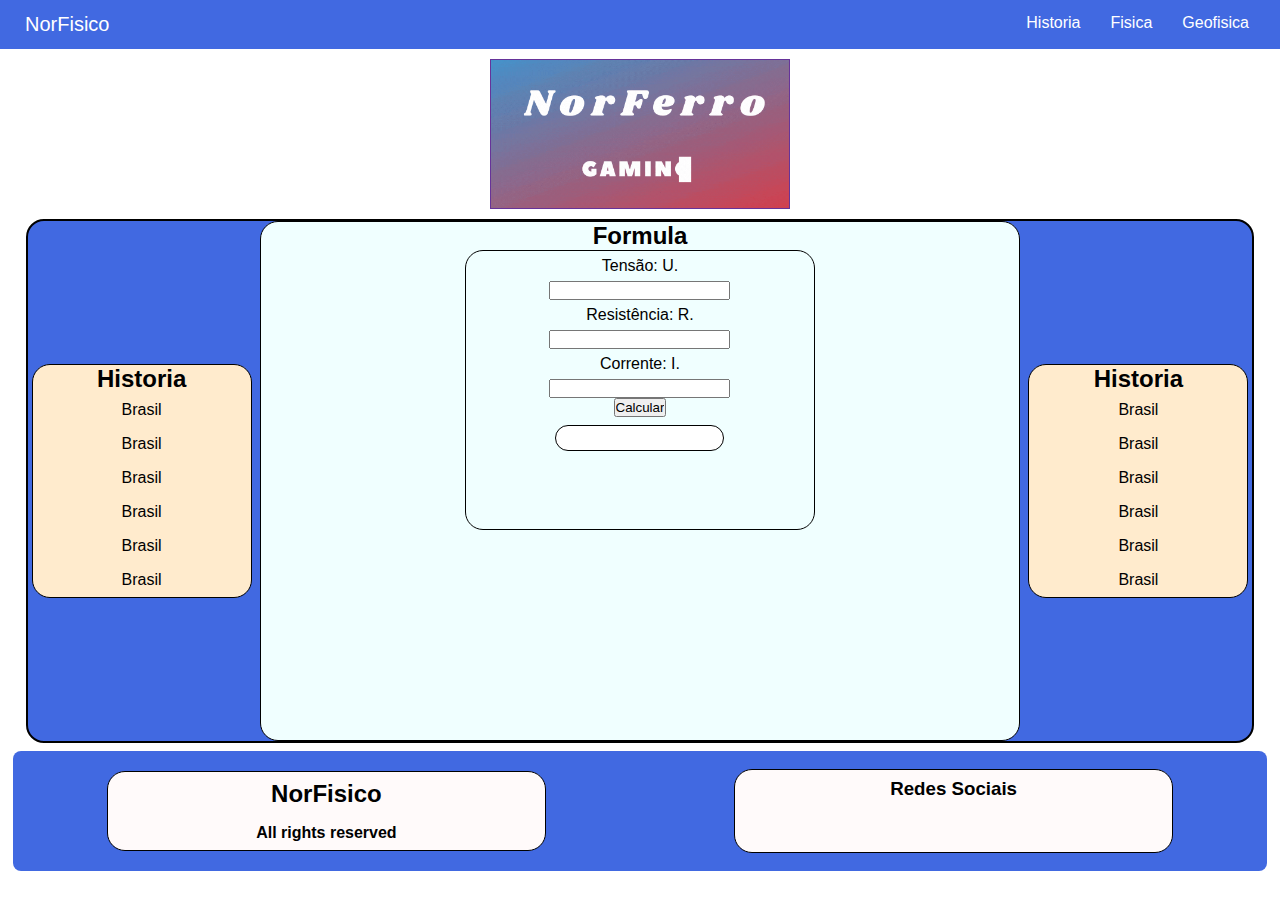
==== index.html @ 51f2b2ad "V0.1" ====
<!DOCTYPE html>
<html lang="en">
<head>
    <meta charset="UTF-8">
    <meta name="viewport" content="width=device-width, initial-scale=1.0">
    <meta http-equiv="X-UA-Compatible" content="ie=edge">
    <link rel="stylesheet" href="css/style.css">
    <title>Desafio Calculadora Cientifica </title>
</head>
<body>
    
    <header class="header-cont">
        <div class="logo"><a href="">NorFisico</a></div><!-- logo -->

        <ul class="menu-cont">
            <a href=""><li>Historia</li></a>
            <a href=""><li>Fisica</li></a>
            <a href=""><li>Geofisica</li></a>
        </ul><!-- menu-cont -->
    </header><!--header-cont-->

    <section class="header-anuncio">
        <div></div>
    </section><!-- header-anuncio -->

    <article class="content">

        <div class="sidebar">
            <h2>Historia</h2>
            <div>Brasil</div>
            <div>Brasil</div>
            <div>Brasil</div>
            <div>Brasil</div>
            <div>Brasil</div>
            <div>Brasil</div>
        </div><!-- sidebar -->

        <div class="nav">
            <h2>Formula</h2>
            <div>
                <label> Tensão: U. </label>
                <input id="tensao" type="text" name="" id="">
                <label> Resistência: R. </label>
                <input id="resit" type="text" name="" id="">
                <label> Corrente: I. </label>
                <input id="corrente" type="text" name="" id="">
                <input id="btn1" type="submit" value="Calcular">
                <h3 id="a1"></h3>
            </div>
        </div><!-- nav -->

        <div class="anuncios">
            <h2>Historia</h2>
            <div>Brasil</div>
            <div>Brasil</div>
            <div>Brasil</div>
            <div>Brasil</div>
            <div>Brasil</div>
            <div>Brasil</div>
        </div><!-- anuncios -->

    </article><!-- content -->

    <footer class="footer-flex">
        <div class="corp1">
            <h2>NorFisico</h2>
            <h4>All rights reserved</h4>
        </div><!-- corp1 -->

        <div class="corp2">
            <h3> Redes Sociais </h3>
            <ul class="corp2-menu">
                <li></li>
                <li></li>
                <li></li>
            </ul><!-- corp2-menu -->
        </div><!-- corp2 -->

    </footer><!-- footer-flex -->
    
    <script src="js/main.js"></script>
</body>
</html>
---- css/style.css ----
*{ margin: 0; padding: 0; box-sizing: border-box; font-family: Arial, Helvetica, sans-serif;}

a{ text-decoration: none; color: black; 
 background-color:; color: white;}

li{ list-style-type: none; font-size: 20px; padding: 8px 4px; 
    margin: 4px 4px; }

/* *********************************************************************** */

div.logo{ margin: 8px 20px ; }
div.logo a{ font-size: 20px; display: block; padding: 5px;}


ul{ display: flex; margin: 0 16px; }
ul.menu-cont a{ }

li{ list-style-type: none; font-size: 16px; padding: 10px 0px; 
    margin: 4px 15px;}

.header-cont{ display: flex; width: 100%; height: auto;}
.header-cont{ justify-content: space-between; background-color: royalblue;  }

/* ************************************************************************ */

section.header-anuncio { display: flex;
    justify-content: center;
    align-items: center; 
    /* background-color: cyan; */
}

section.header-anuncio div { 
    background-image: url('../image/NorFerro.txt1.gif'); 
    background-position: center; background-size: cover;
    width: 300px; height: 150px; margin: 10px; 
    border: 1px solid rebeccapurple;
}
/* ************************************************************************ */

article.content { 
    display: flex; width: 96%; background-color: royalblue;  
    flex-wrap: wrap; flex-direction: row;
}
article.content { 
    height: auto; margin: 0 2%; border:2px solid black; 
    border-radius: 18px 18px; 
}

/* sidebar */

article.content .sidebar{ 
    display: flex; 
    width: 220px;
    border-radius: 18px 18px;
    margin: auto 4px;
    border: 1px solid black;
    align-items: center;
    align-content: space-around;
    flex-direction: column;
    background-color: blanchedalmond;
}
article.content .sidebar h2 {
   
}
article.content .sidebar div {
   margin: 8px auto;
}

/* final sidebar */

/* nav */

article.content .nav {
    max-width: 820px; 
    flex-grow: 3; 
    height: 520px; background-color: azure;
    border-radius: 18px 18px;
    margin: auto 4px;
    border: 1px solid black;
}
article.content .nav h2 { text-align: center; }
article.content .nav div { 
    display: flex; align-items: center;
    flex-direction: column; line-height: 30px;
    width: 350px; height: 280px;
    border-radius: 18px 18px;
    border: 1px solid black;
    margin: 0px auto;
    /* margin: 120px auto; */
 }

 article.content .nav div h3 {
     border: 1px solid black;
     height: 26px; width: 169px;
     background-color: white;
     border-radius: 16px 16px;
     margin: 8px auto;
 }

/* Fina - nav */

/* anuncios */
article.content .anuncios{ 
    display: flex; 
    width: 220px;
    border-radius: 18px 18px;
    margin: auto 4px;
    border: 1px solid black;
    align-items: center;
    align-content: space-around;
    flex-direction: column;
    background-color: blanchedalmond;
}
article.content .anuncios h2 {
   
}
article.content .anuncios div {
    margin: 8px auto;
}

/* ************************************************************************ */

footer.footer-flex { 
    display: flex; flex-wrap: wrap; background-color: royalblue; 
    height: 120px; margin: 8px 1% 0 1%; border-radius: 8px 8px; 
}


footer.footer-flex .corp1 { 
    display: flex; flex-direction: column; align-items: center; 
    width: 35%; background-color: snow; margin: auto;
    border: 1px solid black; border-radius: 18px 18px;
}
footer.footer-flex .corp1 h2 { margin: 8px 0; }
footer.footer-flex .corp1 h4 { margin: 8px 0; }


footer.footer-flex .corp2 { 
    display: flex; flex-direction: column; align-items: center; 
    width: 35%; background-color: snow; margin: auto;
    border: 1px solid black; border-radius: 18px 18px;
}
footer.footer-flex .corp2 h3 { margin: 8px 0; }
footer.footer-flex .corp2 .corp2-menu { display: flex; margin: 8px 0; }
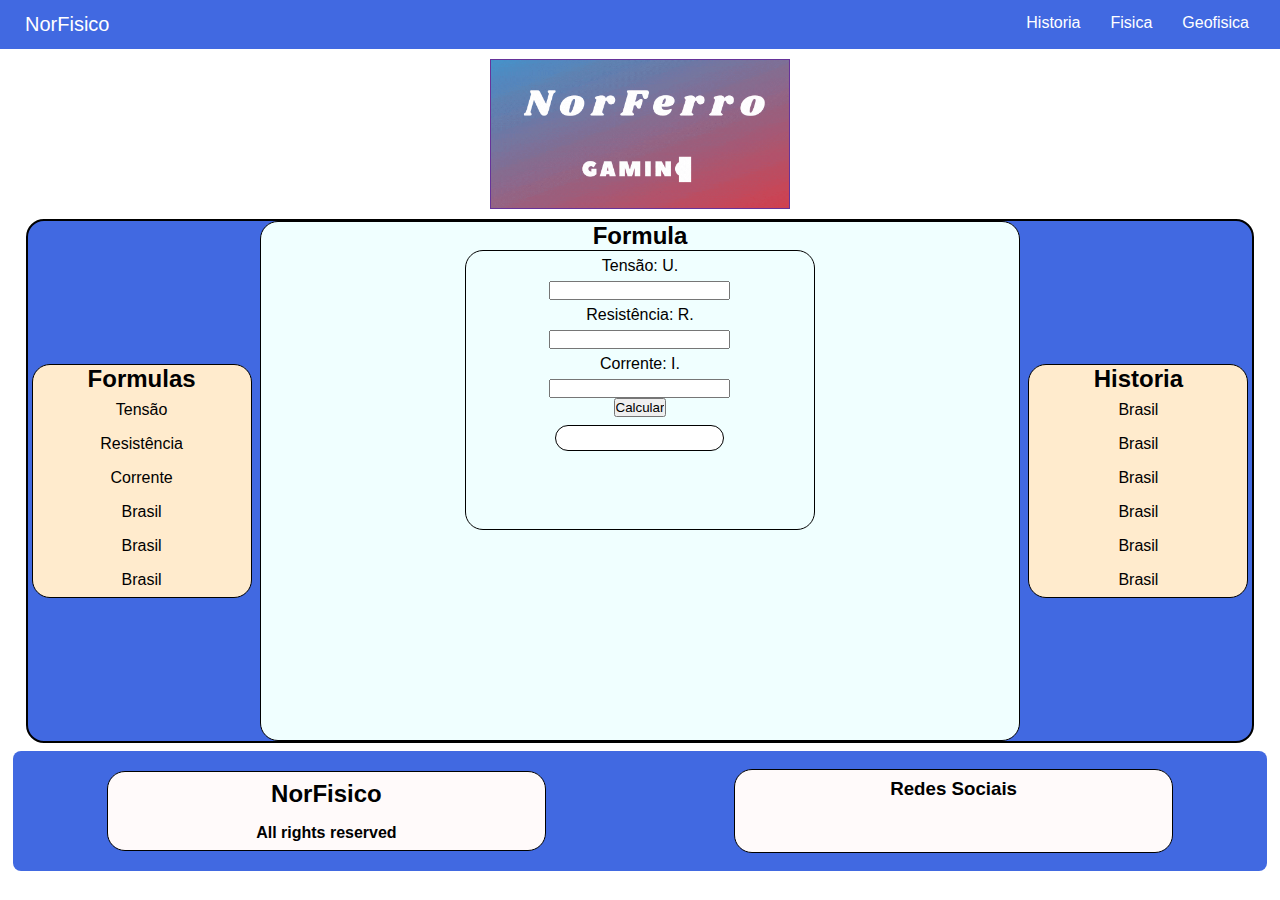
==== commit f901f7c8: "V0.2 Aplicado AJAX e primeiras formulas" ====
--- a/index.html
+++ b/index.html
@@ -26,16 +26,16 @@
     <article class="content">
 
         <div class="sidebar">
-            <h2>Historia</h2>
-            <div>Brasil</div>
-            <div>Brasil</div>
-            <div>Brasil</div>
+            <h2>Formulas</h2>
+            <div onclick="tensao()">Tensão</div>
+            <div onclick="resistencia()">Resistência</div>
+            <div onclick="ampere()">Corrente</div>
             <div>Brasil</div>
             <div>Brasil</div>
             <div>Brasil</div>
         </div><!-- sidebar -->
 
-        <div class="nav">
+        <div class="nav" id="nav">
             <h2>Formula</h2>
             <div>
                 <label> Tensão: U. </label>
--- a/css/style.css
+++ b/css/style.css
@@ -1,7 +1,6 @@
 *{ margin: 0; padding: 0; box-sizing: border-box; font-family: Arial, Helvetica, sans-serif;}
 
-a{ text-decoration: none; color: black; 
- background-color:; color: white;}
+a{ text-decoration: none; color: black; color: white;}
 
 li{ list-style-type: none; font-size: 20px; padding: 8px 4px; 
     margin: 4px 4px; }
@@ -63,7 +62,7 @@
    
 }
 article.content .sidebar div {
-   margin: 8px auto;
+   margin: 8px auto; cursor: pointer;
 }
 
 /* final sidebar */
@@ -91,10 +90,11 @@
 
  article.content .nav div h3 {
      border: 1px solid black;
-     height: 26px; width: 169px;
+     height: 26px; min-width: 169px;
      background-color: white;
      border-radius: 16px 16px;
-     margin: 8px auto;
+     margin: 8px auto; text-align: center;
+     padding: 0 8px;
  }
 
 /* Fina - nav */
